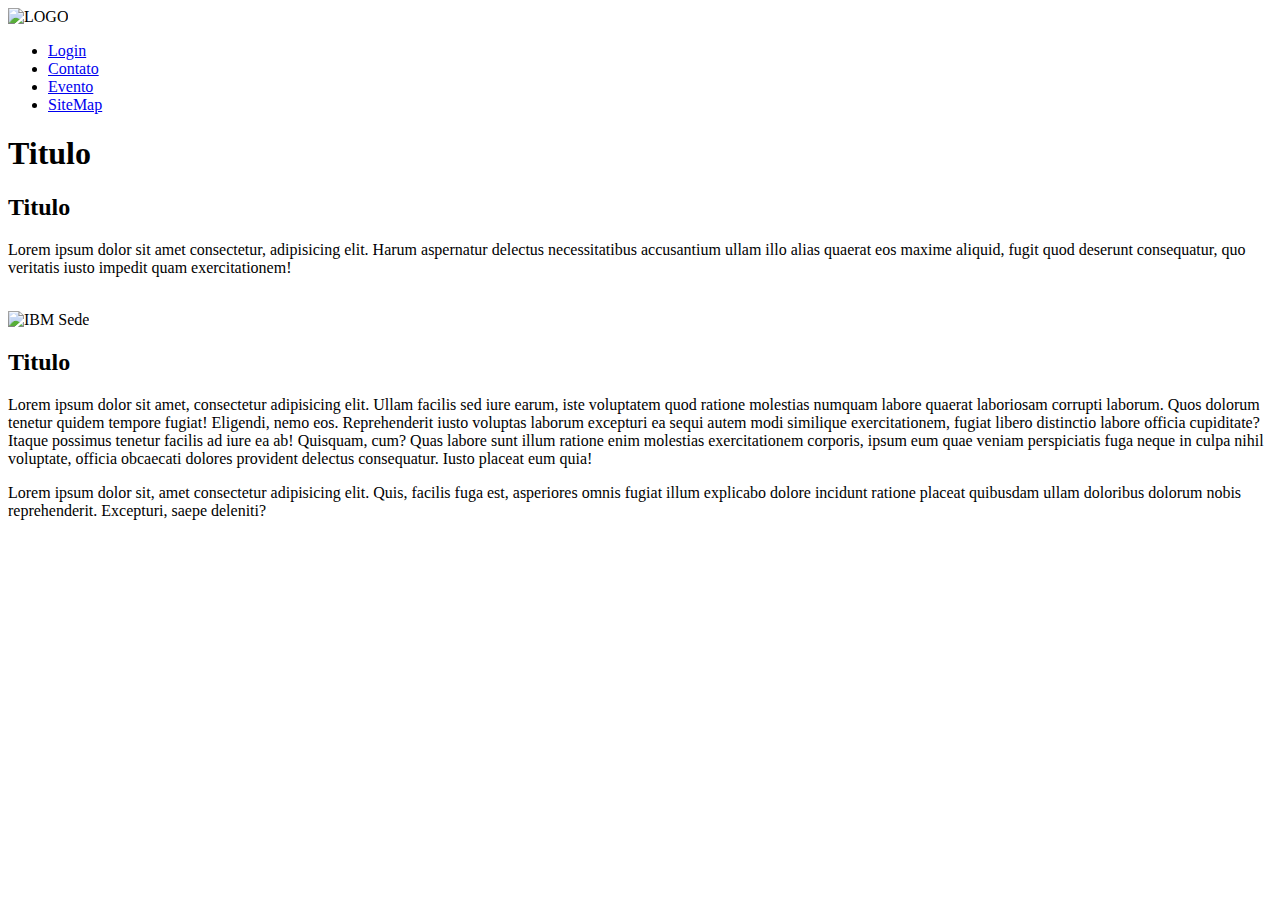
==== index.html @ 7f8463ad "desenvolvi parte do css e html" ====
<!DOCTYPE html>
<html lang="pt-bt">
  <head>
    <meta charset="UTF-8" />
    <link rel="stylesheet" href="estilos.css" />
    <title>WebDev Challenge Sprint 2</title>
  </head>
  <body>
    <header>
      <div id="logo">
        <img src="" alt="LOGO" />
      </div>

      <nav>
        <ul>
          <li><a href="login.html">Login</a></li>
          <li><a href="contato.html">Contato</a></li>
          <li><a href="evento.html">Evento</a></li>
          <li><a href="site_map.html">SiteMap</a></li>
        </ul>
      </nav>
    </header>
    <main>
      <h1>Titulo</h1>
      <h2>Titulo</h2>
      <p>
        Lorem ipsum dolor sit amet consectetur, adipisicing elit. Harum
        aspernatur delectus necessitatibus accusantium ullam illo alias quaerat
        eos maxime aliquid, fugit quod deserunt consequatur, quo veritatis iusto
        impedit quam exercitationem!
      </p>
      <br />
      <img src="" alt="IBM Sede" id="sedeIBM" />
      <br />
      <h2>Titulo</h2>
      <p>
        Lorem ipsum dolor sit amet, consectetur adipisicing elit. Ullam facilis
        sed iure earum, iste voluptatem quod ratione molestias numquam labore
        quaerat laboriosam corrupti laborum. Quos dolorum tenetur quidem tempore
        fugiat! Eligendi, nemo eos. Reprehenderit iusto voluptas laborum
        excepturi ea sequi autem modi similique exercitationem, fugiat libero
        distinctio labore officia cupiditate? Itaque possimus tenetur facilis ad
        iure ea ab! Quisquam, cum? Quas labore sunt illum ratione enim molestias
        exercitationem corporis, ipsum eum quae veniam perspiciatis fuga neque
        in culpa nihil voluptate, officia obcaecati dolores provident delectus
        consequatur. Iusto placeat eum quia!
      </p>
    </main>

    <footer>
      <p>
        Lorem ipsum dolor sit, amet consectetur adipisicing elit. Quis, facilis
        fuga est, asperiores omnis fugiat illum explicabo dolore incidunt
        ratione placeat quibusdam ullam doloribus dolorum nobis reprehenderit.
        Excepturi, saepe deleniti?
      </p>
    </footer>
  </body>
</html>
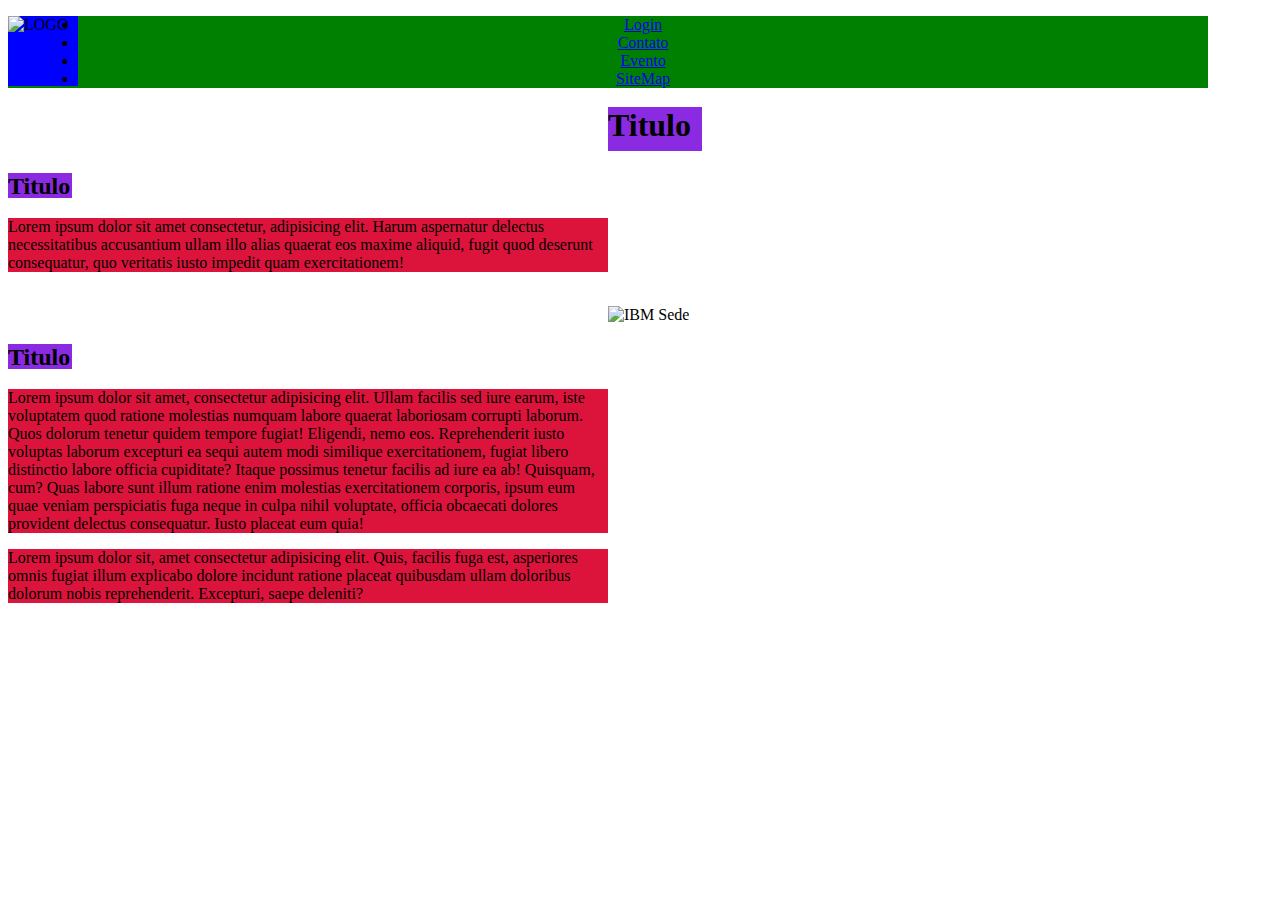
==== commit 6d6ac222: "ajustei o href" ====
--- a/index.html
+++ b/index.html
@@ -2,7 +2,7 @@
 <html lang="pt-bt">
   <head>
     <meta charset="UTF-8" />
-    <link rel="stylesheet" href="estilos.css" />
+    <link rel="stylesheet" href="css/estilos.css" />
     <title>WebDev Challenge Sprint 2</title>
   </head>
   <body>
--- a/css/estilos.css
+++ b/css/estilos.css
@@ -0,0 +1,55 @@
+
+body {
+
+}
+
+#logo {
+    background-color: blue;
+    float: left;
+    width: 70px;
+    height: 70px;
+
+
+}
+
+nav { 
+    background-color: green;
+    text-align: center;
+    vertical-align: auto;
+
+}
+
+header {
+    width: 1200px;
+    height: 70px;
+    background-color: yellow;
+}
+
+h1 {
+    background-color: blueviolet;
+    margin-left: 600px;
+    width: 94px;
+    height: 44px;
+
+}
+
+h2 {
+    background-color: blueviolet;
+    width: 64px;
+    height: 25px;
+
+
+}
+
+#sedeIBM {
+    margin-left: 600px;
+}
+
+p {
+    text-align:left;
+    background-color: crimson;
+    width: 600px;
+    
+
+}
+
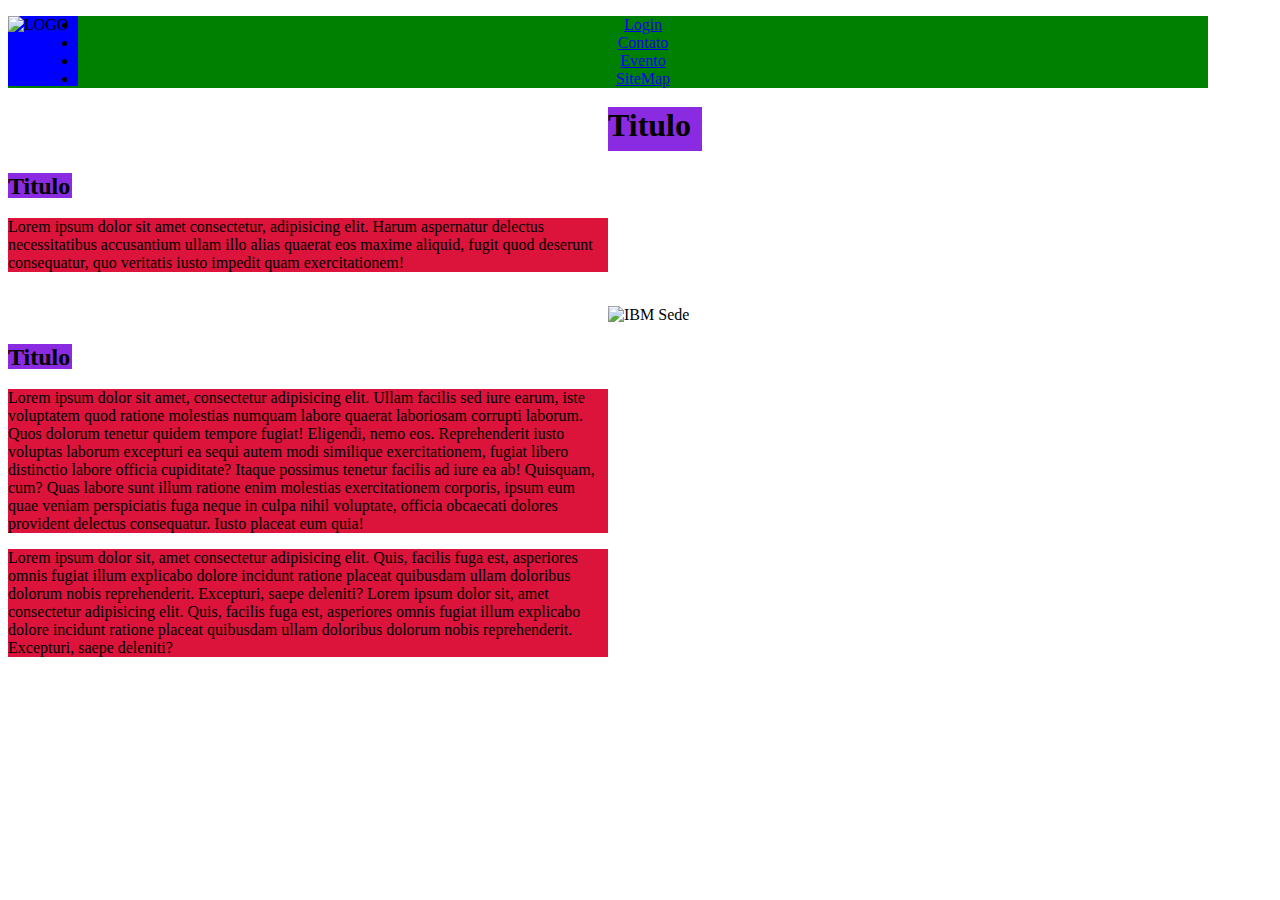
==== commit 5bb5d601: "criei uma branch" ====
--- a/index.html
+++ b/index.html
@@ -53,6 +53,10 @@
         fuga est, asperiores omnis fugiat illum explicabo dolore incidunt
         ratione placeat quibusdam ullam doloribus dolorum nobis reprehenderit.
         Excepturi, saepe deleniti?
+        Lorem ipsum dolor sit, amet consectetur adipisicing elit. Quis, facilis
+        fuga est, asperiores omnis fugiat illum explicabo dolore incidunt
+        ratione placeat quibusdam ullam doloribus dolorum nobis reprehenderit.
+        Excepturi, saepe deleniti?
       </p>
     </footer>
   </body>
--- a/css/estilos.css
+++ b/css/estilos.css
@@ -53,3 +53,22 @@
 
 }
 
+
+fieldset {
+
+background-color: blue;
+width: 450px;
+height: 50px;
+margin-left: 600px;
+
+
+}
+label {
+    color: white;
+}
+
+button {
+    
+    margin-left: 200px;
+
+}
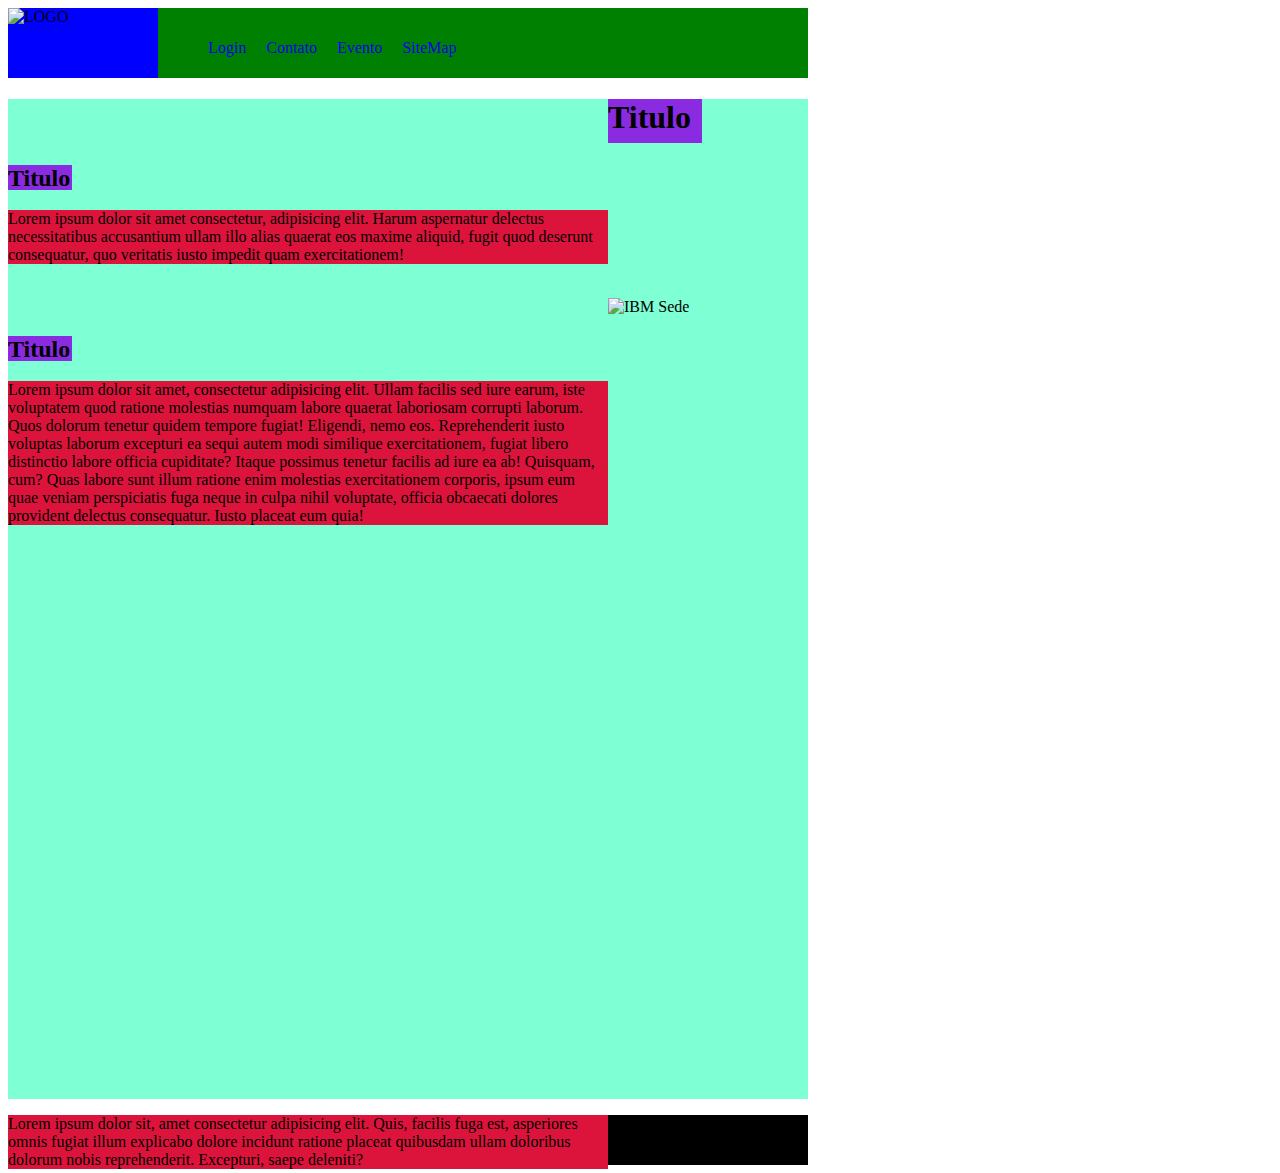
==== commit 1eafed4b: "adicionei class" ====
--- a/index.html
+++ b/index.html
@@ -13,10 +13,10 @@
 
       <nav>
         <ul>
-          <li><a href="login.html">Login</a></li>
-          <li><a href="contato.html">Contato</a></li>
-          <li><a href="evento.html">Evento</a></li>
-          <li><a href="site_map.html">SiteMap</a></li>
+          <li><a class="nav_button" href="login.html">Login</a></li>
+          <li><a class="nav_button" href="contato.html">Contato</a></li>
+          <li><a class="nav_button" href="evento.html">Evento</a></li>
+          <li><a class="nav_button" href="site_map.html">SiteMap</a></li>
         </ul>
       </nav>
     </header>
@@ -53,10 +53,6 @@
         fuga est, asperiores omnis fugiat illum explicabo dolore incidunt
         ratione placeat quibusdam ullam doloribus dolorum nobis reprehenderit.
         Excepturi, saepe deleniti?
-        Lorem ipsum dolor sit, amet consectetur adipisicing elit. Quis, facilis
-        fuga est, asperiores omnis fugiat illum explicabo dolore incidunt
-        ratione placeat quibusdam ullam doloribus dolorum nobis reprehenderit.
-        Excepturi, saepe deleniti?
       </p>
     </footer>
   </body>
--- a/css/estilos.css
+++ b/css/estilos.css
@@ -1,28 +1,41 @@
 
-body {
-
+header {
+    display: flex;
+    width: 800px;
+    height: 70px;
+    background-color: yellow;
 }
 
 #logo {
     background-color: blue;
-    float: left;
-    width: 70px;
+    width: 150px;
     height: 70px;
-
-
 }
 
 nav { 
     background-color: green;
     text-align: center;
     vertical-align: auto;
-
+    width: 650px;
 }
 
-header {
-    width: 1200px;
-    height: 70px;
-    background-color: yellow;
+ul{
+    list-style: none;
+    flex-direction: row;
+    display: flex;
+}
+
+li{
+    padding-top: 15px;
+}
+
+a{
+    text-decoration: none;
+    padding: 10px;
+}
+
+.nav_button:hover{
+    background-color: white;
 }
 
 h1 {
@@ -53,7 +66,6 @@
 
 }
 
-
 fieldset {
 
 background-color: blue;
@@ -72,3 +84,15 @@
     margin-left: 200px;
 
 }
+
+main{
+    width: 800px;
+    height: 1000px;
+    background-color: aquamarine;
+}
+
+footer{
+    width: 800px;
+    height: 50px;
+    background-color: black;
+}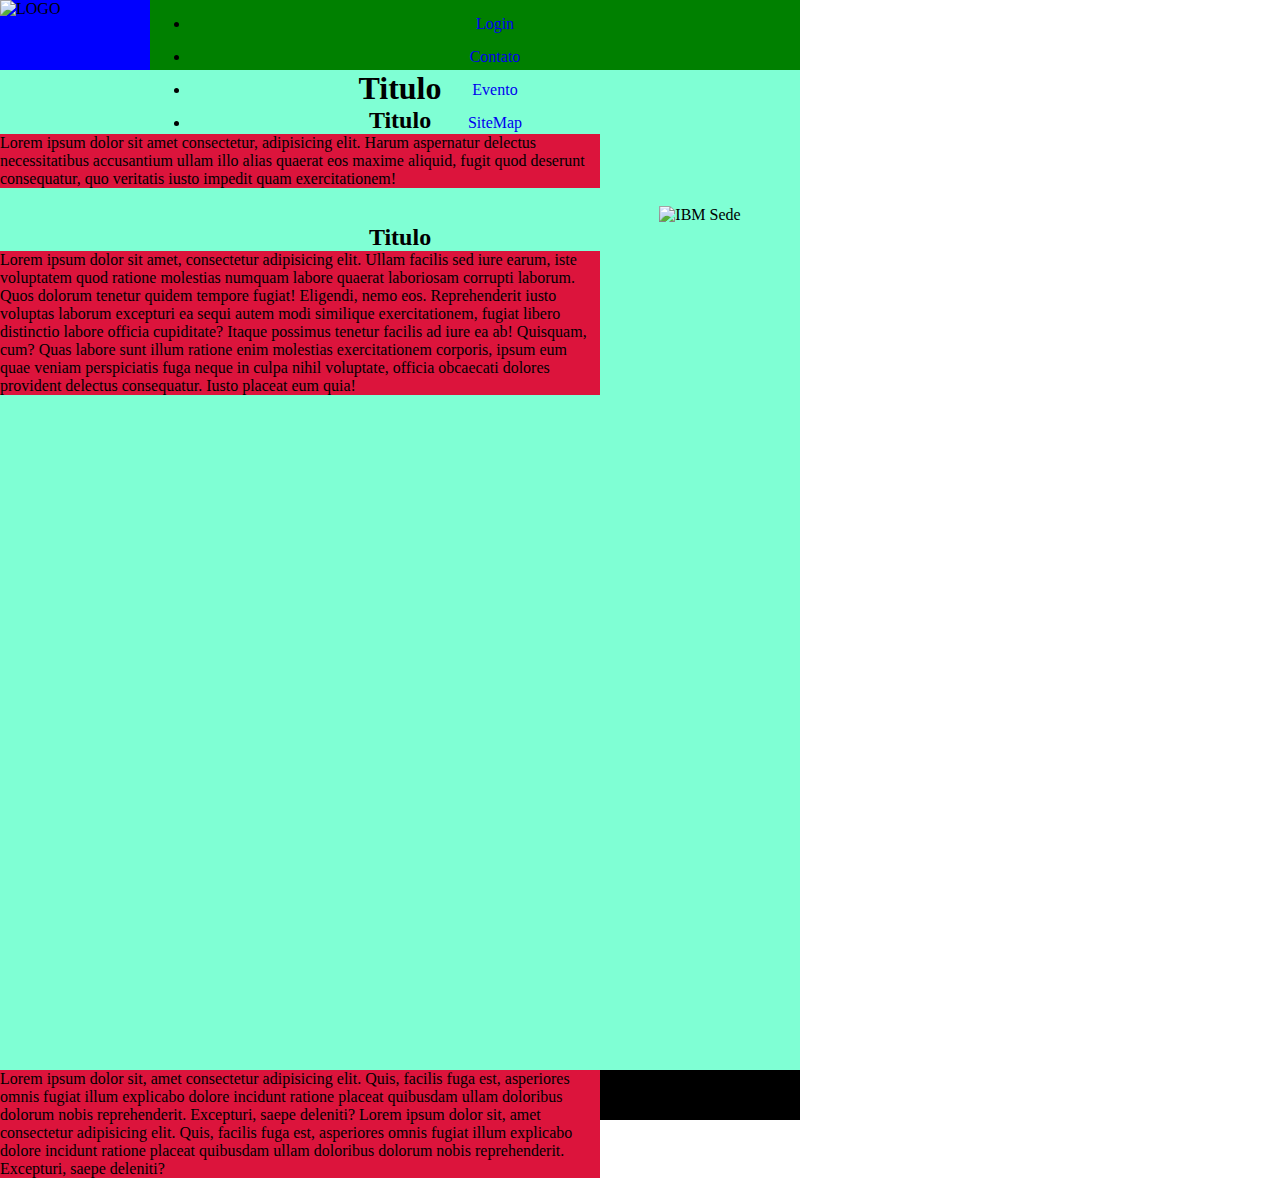
==== commit aef2fa50: "Merge branch 'main' into parteJeffin" ====
--- a/index.html
+++ b/index.html
@@ -53,6 +53,10 @@
         fuga est, asperiores omnis fugiat illum explicabo dolore incidunt
         ratione placeat quibusdam ullam doloribus dolorum nobis reprehenderit.
         Excepturi, saepe deleniti?
+        Lorem ipsum dolor sit, amet consectetur adipisicing elit. Quis, facilis
+        fuga est, asperiores omnis fugiat illum explicabo dolore incidunt
+        ratione placeat quibusdam ullam doloribus dolorum nobis reprehenderit.
+        Excepturi, saepe deleniti?
       </p>
     </footer>
   </body>
--- a/css/estilos.css
+++ b/css/estilos.css
@@ -1,3 +1,10 @@
+*{
+    margin: 0;
+}
+
+.centralizado{
+    margin: 0 auto;
+}
 
 header {
     display: flex;
@@ -19,7 +26,7 @@
     width: 650px;
 }
 
-ul{
+.nav_list{
     list-style: none;
     flex-direction: row;
     display: flex;
@@ -36,22 +43,6 @@
 
 .nav_button:hover{
     background-color: white;
-}
-
-h1 {
-    background-color: blueviolet;
-    margin-left: 600px;
-    width: 94px;
-    height: 44px;
-
-}
-
-h2 {
-    background-color: blueviolet;
-    width: 64px;
-    height: 25px;
-
-
 }
 
 #sedeIBM {
@@ -75,6 +66,7 @@
 
 
 }
+
 label {
     color: white;
 }
@@ -86,6 +78,7 @@
 }
 
 main{
+    text-align: center;
     width: 800px;
     height: 1000px;
     background-color: aquamarine;
@@ -95,4 +88,9 @@
     width: 800px;
     height: 50px;
     background-color: black;
+}
+
+.site_map_ul{
+    list-style: none;
+
 }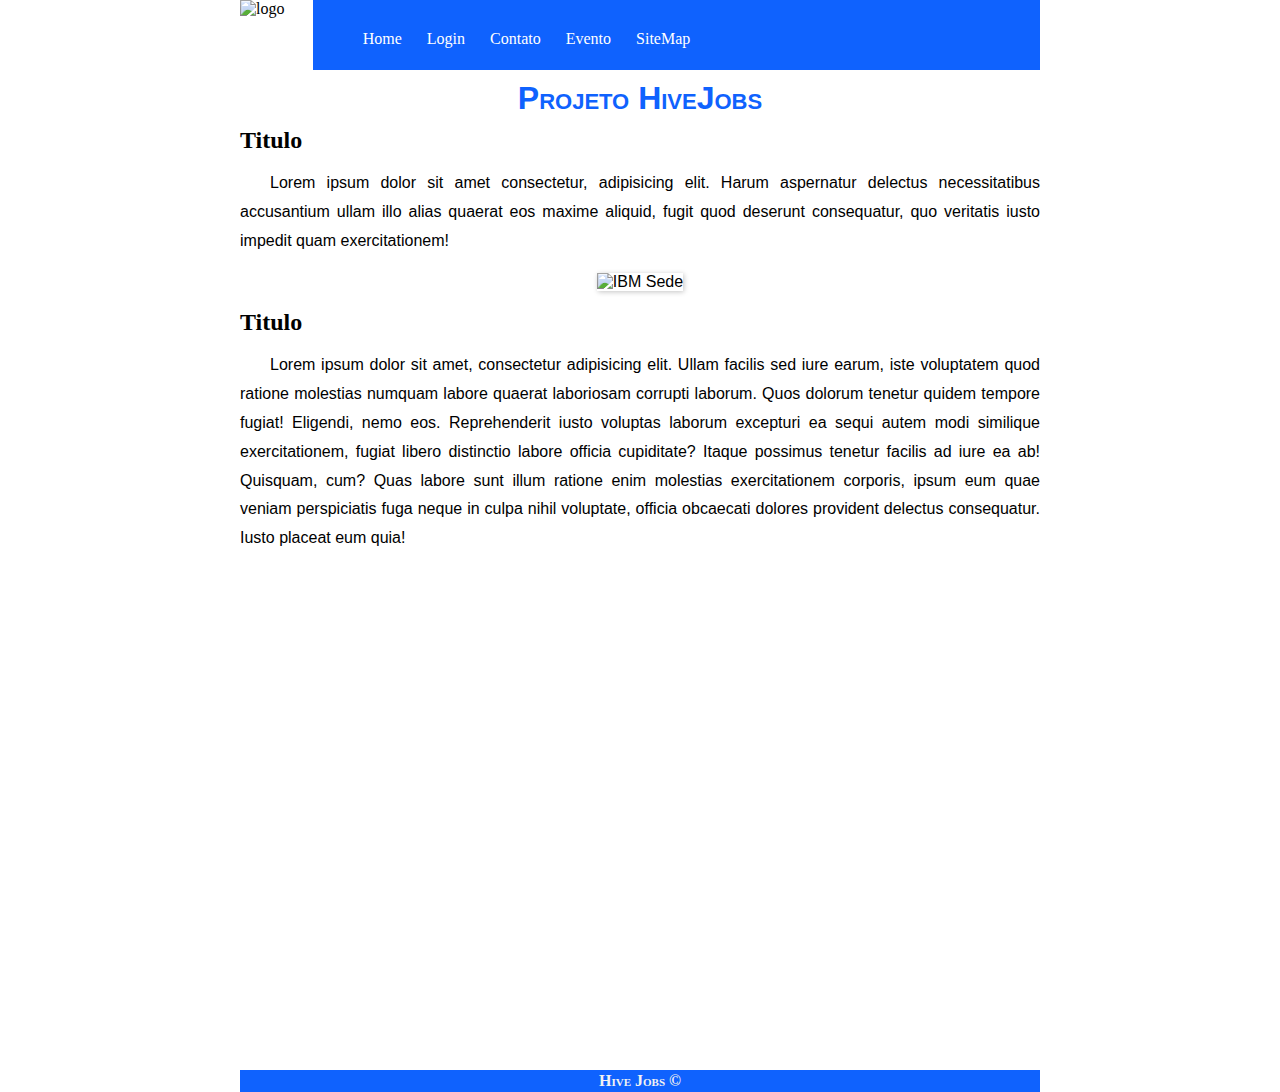
==== commit b8a569f1: "Arrumei a página principal e a css" ====
--- a/index.html
+++ b/index.html
@@ -6,58 +6,64 @@
     <title>WebDev Challenge Sprint 2</title>
   </head>
   <body>
-    <header>
-      <div id="logo">
-        <img src="" alt="LOGO" />
-      </div>
 
-      <nav>
-        <ul>
-          <li><a class="nav_button" href="login.html">Login</a></li>
-          <li><a class="nav_button" href="contato.html">Contato</a></li>
-          <li><a class="nav_button" href="evento.html">Evento</a></li>
-          <li><a class="nav_button" href="site_map.html">SiteMap</a></li>
-        </ul>
-      </nav>
-    </header>
-    <main>
-      <h1>Titulo</h1>
-      <h2>Titulo</h2>
-      <p>
-        Lorem ipsum dolor sit amet consectetur, adipisicing elit. Harum
-        aspernatur delectus necessitatibus accusantium ullam illo alias quaerat
-        eos maxime aliquid, fugit quod deserunt consequatur, quo veritatis iusto
-        impedit quam exercitationem!
-      </p>
-      <br />
-      <img src="" alt="IBM Sede" id="sedeIBM" />
-      <br />
-      <h2>Titulo</h2>
-      <p>
-        Lorem ipsum dolor sit amet, consectetur adipisicing elit. Ullam facilis
-        sed iure earum, iste voluptatem quod ratione molestias numquam labore
-        quaerat laboriosam corrupti laborum. Quos dolorum tenetur quidem tempore
-        fugiat! Eligendi, nemo eos. Reprehenderit iusto voluptas laborum
-        excepturi ea sequi autem modi similique exercitationem, fugiat libero
-        distinctio labore officia cupiditate? Itaque possimus tenetur facilis ad
-        iure ea ab! Quisquam, cum? Quas labore sunt illum ratione enim molestias
-        exercitationem corporis, ipsum eum quae veniam perspiciatis fuga neque
-        in culpa nihil voluptate, officia obcaecati dolores provident delectus
-        consequatur. Iusto placeat eum quia!
-      </p>
-    </main>
+      <header class="centralizado ">
 
-    <footer>
-      <p>
-        Lorem ipsum dolor sit, amet consectetur adipisicing elit. Quis, facilis
-        fuga est, asperiores omnis fugiat illum explicabo dolore incidunt
-        ratione placeat quibusdam ullam doloribus dolorum nobis reprehenderit.
-        Excepturi, saepe deleniti?
-        Lorem ipsum dolor sit, amet consectetur adipisicing elit. Quis, facilis
-        fuga est, asperiores omnis fugiat illum explicabo dolore incidunt
-        ratione placeat quibusdam ullam doloribus dolorum nobis reprehenderit.
-        Excepturi, saepe deleniti?
-      </p>
-    </footer>
+        <img src="images/logo-ibm-100x100.png" alt="logo" id="logo">
+
+        <nav>
+          <ul class="nav_list">
+            <li><a class="nav_button" href="index.html">Home</a></li>
+            <li><a class="nav_button" href="login.html">Login</a></li>
+            <li><a class="nav_button" href="contato.html">Contato</a></li>
+            <li><a class="nav_button" href="evento.html">Evento</a></li>
+            <li><a class="nav_button" href="site_map.html">SiteMap</a></li>
+          </ul>
+        </nav>
+
+      </header>
+
+      <main class="centralizado">
+        <h1>Projeto HiveJobs</h1>
+
+        <h2>Titulo</h2>
+        <p>
+          Lorem ipsum dolor sit amet consectetur, adipisicing elit. Harum
+          aspernatur delectus necessitatibus accusantium ullam illo alias quaerat
+          eos maxime aliquid, fugit quod deserunt consequatur, quo veritatis iusto
+          impedit quam exercitationem!
+        </p>
+        <br/>
+
+        <div>
+          <img src="images/ibm-logo-1000x450.jpeg" alt="IBM Sede" class="sombra">
+        </div>
+        <br/>
+
+        <h2>Titulo</h2>
+        <p>
+          Lorem ipsum dolor sit amet, consectetur adipisicing elit. Ullam facilis
+          sed iure earum, iste voluptatem quod ratione molestias numquam labore
+          quaerat laboriosam corrupti laborum. Quos dolorum tenetur quidem tempore
+          fugiat! Eligendi, nemo eos. Reprehenderit iusto voluptas laborum
+          excepturi ea sequi autem modi similique exercitationem, fugiat libero
+          distinctio labore officia cupiditate? Itaque possimus tenetur facilis ad
+          iure ea ab! Quisquam, cum? Quas labore sunt illum ratione enim molestias
+          exercitationem corporis, ipsum eum quae veniam perspiciatis fuga neque
+          in culpa nihil voluptate, officia obcaecati dolores provident delectus
+          consequatur. Iusto placeat eum quia!
+        </p>
+
+      </main>
+
+      <footer class="centralizado">
+
+        <p>
+          Hive Jobs ©
+        </p>
+
+      </footer>
+
   </body>
+
 </html>
--- a/css/estilos.css
+++ b/css/estilos.css
@@ -2,6 +2,9 @@
     margin: 0;
 }
 
+.sombra{
+    box-shadow: 1px 1px 5px rgba(0, 0, 0, 0.233);
+}
 .centralizado{
     margin: 0 auto;
 }
@@ -10,20 +13,17 @@
     display: flex;
     width: 800px;
     height: 70px;
-    background-color: yellow;
 }
 
-#logo {
-    background-color: blue;
-    width: 150px;
-    height: 70px;
+#logo{
+    width: 10%;
 }
 
 nav { 
-    background-color: green;
+    background-color: #0F62FE;
     text-align: center;
     vertical-align: auto;
-    width: 650px;
+    width: 800px;
 }
 
 .nav_list{
@@ -33,38 +33,27 @@
 }
 
 li{
-    padding-top: 15px;
+    padding-top: 30px;
+    padding-right: 5px;
 }
 
 a{
+    color: white;
     text-decoration: none;
     padding: 10px;
 }
 
 .nav_button:hover{
     background-color: white;
-}
-
-#sedeIBM {
-    margin-left: 600px;
-}
-
-p {
-    text-align:left;
-    background-color: crimson;
-    width: 600px;
-    
-
+    color: black;
+    border-radius: 5px;
 }
 
 fieldset {
-
 background-color: blue;
 width: 450px;
 height: 50px;
 margin-left: 600px;
-
-
 }
 
 label {
@@ -72,25 +61,64 @@
 }
 
 button {
-    
     margin-left: 200px;
-
 }
 
 main{
+    font-family: Arial, Helvetica, sans-serif;
+    font-weight: normal;
     text-align: center;
     width: 800px;
     height: 1000px;
-    background-color: aquamarine;
+}
+
+h1{
+    font-family: 'Trebuchet MS', 'Lucida Sans Unicode', 'Lucida Grande', 'Lucida Sans', Arial, sans-serif;
+    font-variant: small-caps;
+    color: #0F62FE;
+    padding: 10px 0px;
+}
+
+h2{
+    text-align: left;
+    font-family: serif;
+    margin-bottom: 15px;
+}
+
+p{
+    text-indent: 30px;
+    text-align: justify;
+    line-height: 1.80rem;
+}
+
+img{
+    width: 100%;
 }
 
 footer{
+    background-color: #0F62FE;
+    text-align: center;
     width: 800px;
-    height: 50px;
-    background-color: black;
 }
 
+footer>p{
+    text-align: center;
+    padding: 3px 0px;
+    margin: 0px;
+    text-indent: 0px;
+    line-height: 1rem;
+    font-weight: bolder;
+    color: #F2F2F2;
+    font-variant: small-caps;
+}
+
+
+/* Especificos para o SiteMap */
 .site_map_ul{
     list-style: none;
+}
 
+/* para testa os posicionamentos */
+.linha{
+    border: 1px solid black;
 }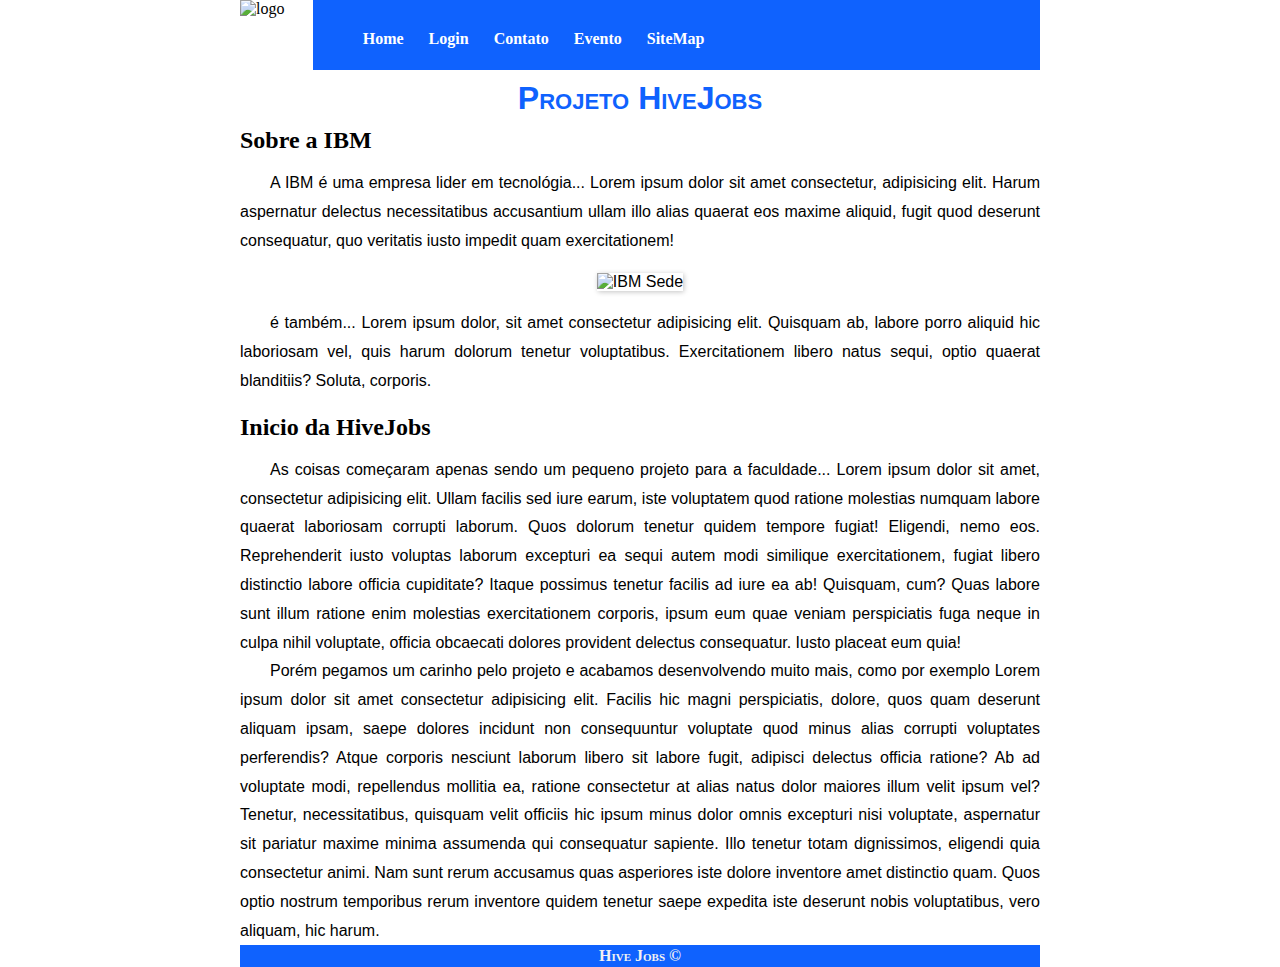
==== commit e6fdcc47: "atualizando os textos" ====
--- a/index.html
+++ b/index.html
@@ -26,8 +26,9 @@
       <main class="centralizado">
         <h1>Projeto HiveJobs</h1>
 
-        <h2>Titulo</h2>
+        <h2>Sobre a IBM</h2>
         <p>
+          A IBM é uma empresa lider em tecnológia...
           Lorem ipsum dolor sit amet consectetur, adipisicing elit. Harum
           aspernatur delectus necessitatibus accusantium ullam illo alias quaerat
           eos maxime aliquid, fugit quod deserunt consequatur, quo veritatis iusto
@@ -39,9 +40,10 @@
           <img src="images/ibm-logo-1000x450.jpeg" alt="IBM Sede" class="sombra">
         </div>
         <br/>
-
-        <h2>Titulo</h2>
+        <p>é também... Lorem ipsum dolor, sit amet consectetur adipisicing elit. Quisquam ab, labore porro aliquid hic laboriosam vel, quis harum dolorum tenetur voluptatibus. Exercitationem libero natus sequi, optio quaerat blanditiis? Soluta, corporis.</p><br>
+        <h2>Inicio da HiveJobs</h2>
         <p>
+          As coisas começaram apenas sendo um pequeno projeto para a faculdade...
           Lorem ipsum dolor sit amet, consectetur adipisicing elit. Ullam facilis
           sed iure earum, iste voluptatem quod ratione molestias numquam labore
           quaerat laboriosam corrupti laborum. Quos dolorum tenetur quidem tempore
@@ -52,6 +54,12 @@
           exercitationem corporis, ipsum eum quae veniam perspiciatis fuga neque
           in culpa nihil voluptate, officia obcaecati dolores provident delectus
           consequatur. Iusto placeat eum quia!
+        </p>
+        <p>
+          Porém pegamos um carinho pelo projeto e acabamos desenvolvendo muito mais, como por exemplo Lorem ipsum dolor sit amet consectetur adipisicing elit. Facilis hic magni perspiciatis, dolore, quos quam deserunt aliquam ipsam, saepe dolores incidunt non consequuntur voluptate quod minus alias corrupti voluptates perferendis?
+          Atque corporis nesciunt laborum libero sit labore fugit, adipisci delectus officia ratione? Ab ad voluptate modi, repellendus mollitia ea, ratione consectetur at alias natus dolor maiores illum velit ipsum vel?
+          Tenetur, necessitatibus, quisquam velit officiis hic ipsum minus dolor omnis excepturi nisi voluptate, aspernatur sit pariatur maxime minima assumenda qui consequatur sapiente. Illo tenetur totam dignissimos, eligendi quia consectetur animi.
+          Nam sunt rerum accusamus quas asperiores iste dolore inventore amet distinctio quam. Quos optio nostrum temporibus rerum inventore quidem tenetur saepe expedita iste deserunt nobis voluptatibus, vero aliquam, hic harum.
         </p>
 
       </main>
--- a/css/estilos.css
+++ b/css/estilos.css
@@ -38,6 +38,12 @@
 }
 
 a{
+    text-decoration: none;
+    font-weight: bold;
+    color: #6D99F2;
+}
+
+.nav_button{
     color: white;
     text-decoration: none;
     padding: 10px;
@@ -47,13 +53,6 @@
     background-color: white;
     color: black;
     border-radius: 5px;
-}
-
-fieldset {
-background-color: blue;
-width: 450px;
-height: 50px;
-margin-left: 600px;
 }
 
 label {
@@ -69,7 +68,6 @@
     font-weight: normal;
     text-align: center;
     width: 800px;
-    height: 1000px;
 }
 
 h1{
@@ -118,7 +116,46 @@
     list-style: none;
 }
 
+/* Formatar textos */
+.tirar_ident{
+    text-indent: 0;
+}
+
+.centralizar_text{
+    text-align: center;
+}
+
 /* para testa os posicionamentos */
 .linha{
     border: 1px solid black;
-}+}
+
+/* Para paginas com formulários */
+fieldset {
+    border-radius: 5px;
+    border: none;
+    background-color: #0F62FE;
+    width: 400px;
+    box-shadow: 1px 1px 5px rgba(0, 0, 0, 0.473);
+    margin-bottom: 40px;
+    text-align: left;
+}
+
+.label_form{
+    padding-right: 5px;
+}
+
+.campos_form{
+    margin: 5px 0px;
+    width: 400px;
+    height: 20px;
+}
+
+input[type=button]{
+    border: none;
+    font-weight: bold;
+    border-radius: 5px;
+    padding: 8px;
+    border: none;
+    background-color: white;
+}
